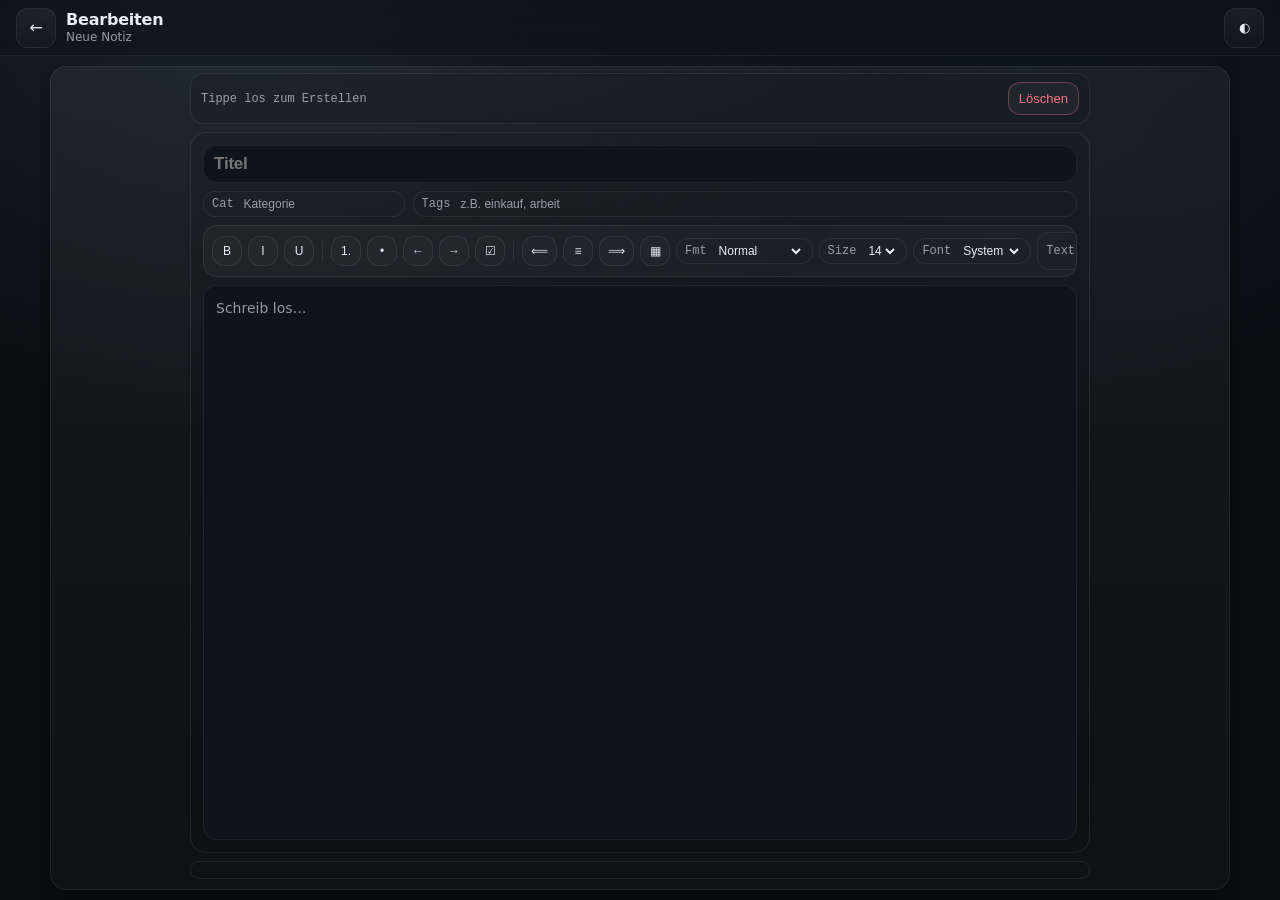
==== note.html @ 5aa9e0e8 "Add files via upload" ====
<!doctype html>
<html lang="de">
  <head>
    <meta charset="UTF-8" />
    <meta name="viewport" content="width=device-width, initial-scale=1" />
    <meta name="theme-color" content="#0b0d10" />
    <meta name="mobile-web-app-capable" content="yes" />
    <meta name="apple-mobile-web-app-capable" content="yes" />
    <meta name="apple-mobile-web-app-title" content="Notiz" />
    <meta name="apple-mobile-web-app-status-bar-style" content="black-translucent" />
    <title>Notiz — Bearbeiten</title>
    <link rel="manifest" href="./manifest.webmanifest" />
    <link rel="icon" href="./icon/notes.ico" sizes="any" />
    <link rel="icon" type="image/png" sizes="32x32" href="./icon/notes32.png" />
    <link rel="icon" type="image/png" sizes="192x192" href="./icon/notes192.png" />
    <link rel="apple-touch-icon" sizes="180x180" href="./icon/notes180.png" />
    <link rel="stylesheet" href="./styles.css" />
  </head>
  <body>
    <div class="app" id="app">
      <header class="topbar" role="banner">
        <div class="brand">
          <a class="back" href="./index.html" aria-label="Zurück zur Übersicht">←</a>
          <div class="brand__text">
            <div class="brand__name">Bearbeiten</div>
            <div class="brand__sub" id="subtitle">…</div>
          </div>
        </div>

        <div class="actions">
          <button class="iconbtn" id="themeBtn" title="Theme umschalten" aria-label="Theme umschalten">
            <span aria-hidden="true">◐</span>
          </button>
        </div>
      </header>

      <main class="shell shell--single" role="main">
        <section class="pane pane--detail pane--full" aria-label="Notiz bearbeiten">
          <div class="detail" id="detail">
            <div class="detail__bar">
              <div class="status" id="statusText" aria-live="polite"></div>
              <div class="detail__barActions">
                <button class="btn btn--danger" id="deleteBtn" type="button">Löschen</button>
              </div>
            </div>

            <div class="editor">
              <input id="titleInput" class="editor__title" type="text" placeholder="Titel" autocomplete="off" />
              <div class="subbar" aria-label="Meta">
                <label class="toollabel" title="Kategorie">
                  <span class="toollabel__text">Cat</span>
                  <input id="categoryInput" class="tooltext" type="text" placeholder="Kategorie" aria-label="Kategorie" />
                </label>
                <label class="toollabel subbar__grow" title="Tags (Komma-getrennt)">
                  <span class="toollabel__text">Tags</span>
                  <input id="tagsInput" class="tooltext" type="text" placeholder="z.B. einkauf, arbeit" aria-label="Tags" />
                </label>
              </div>
              <div class="toolbar" role="toolbar" aria-label="Textwerkzeuge">
                <div class="toolbar__group" aria-label="Basis">
                  <button class="toolbtn" type="button" data-cmd="bold" title="Fett"><span aria-hidden="true">B</span></button>
                  <button class="toolbtn" type="button" data-cmd="italic" title="Kursiv"><span aria-hidden="true">I</span></button>
                  <button class="toolbtn" type="button" data-cmd="underline" title="Unterstreichen"><span aria-hidden="true">U</span></button>
                  <span class="toolsep" aria-hidden="true"></span>
                  <button class="toolbtn" type="button" data-cmd="insertOrderedList" title="Nummerierung">1.</button>
				  <button class="toolbtn" type="button" data-cmd="insertUnorderedList" title="Aufzählung">•</button>
                  <button class="toolbtn" type="button" data-cmd="outdent" title="Ebene hoch">←</button>
                  <button class="toolbtn" type="button" data-cmd="indent" title="Ebene runter">→</button>
                  <button class="toolbtn" type="button" data-action="checklist" title="Checkliste">☑</button>
                  <span class="toolsep" aria-hidden="true"></span>
                  <button class="toolbtn" type="button" data-cmd="justifyLeft" title="Links">⟸</button>
                  <button class="toolbtn" type="button" data-cmd="justifyCenter" title="Zentriert">≡</button>
                  <button class="toolbtn" type="button" data-cmd="justifyRight" title="Rechts">⟹</button>
                  <button class="toolbtn" type="button" data-cmd="justifyFull" title="Blocksatz">▦</button>
                </div>

                <div class="toolbar__group toolbar__group--right" aria-label="Stil">
                  <label class="toollabel" title="Format">
                    <span class="toollabel__text">Fmt</span>
                    <select class="toolselect" id="blockSelect" aria-label="Format">
                      <option value="p">Normal</option>
                      <option value="h1">Überschrift 1</option>
                      <option value="h2">Überschrift 2</option>
                      <option value="pre">Code</option>
                    </select>
                  </label>

                  <label class="toollabel" title="Textgröße">
                    <span class="toollabel__text">Size</span>
                    <select class="toolselect" id="sizeSelect" aria-label="Textgröße">
                      <option value="12px">12</option>
                      <option value="14px" selected>14</option>
                      <option value="16px">16</option>
                      <option value="18px">18</option>
                      <option value="22px">22</option>
                    </select>
                  </label>

                  <label class="toollabel" title="Schriftart">
                    <span class="toollabel__text">Font</span>
                    <select class="toolselect" id="fontSelect" aria-label="Schriftart">
                      <option value="system-ui">System</option>
                      <option value="Arial">Arial</option>
                      <option value="Georgia">Georgia</option>
                      <option value="Times New Roman">Times</option>
                      <option value="Courier New">Courier</option>
                    </select>
                  </label>

                  <label class="toollabel" title="Schriftfarbe">
                    <span class="toollabel__text">Text</span>
                    <input id="textColor" class="toolcolor" type="color" value="#e7edf7" aria-label="Schriftfarbe" />
                  </label>

                  <label class="toollabel" title="Texthervorhebung">
                    <span class="toollabel__text">Mark</span>
                    <input id="highlightColor" class="toolcolor" type="color" value="#fde68a" aria-label="Hervorhebungsfarbe" />
                  </label>

                  <button class="toolbtn" type="button" data-action="normal" title="Normal (Format zurücksetzen)">N</button>
                  <button class="toolbtn" type="button" data-cmd="removeFormat" title="Format entfernen">⨯</button>
                </div>
              </div>

              <div
                id="contentInput"
                class="editor__content editor__content--rich"
                contenteditable="true"
                role="textbox"
                aria-multiline="true"
                data-placeholder="Schreib los…"
                spellcheck="true"
              ></div>
            </div>

            <div class="meta" id="metaText"></div>
          </div>
        </section>
      </main>
    </div>

    <script type="module" src="./note.js"></script>
  </body>
</html>
---- styles.css ----
:root {
  color-scheme: light dark;
  --bg: #0b0d10;
  --panel: #0f131a;
  --panel2: #0c1016;
  --text: #e7edf7;
  --muted: rgba(231, 237, 247, 0.62);
  --faint: rgba(231, 237, 247, 0.12);
  --border: rgba(231, 237, 247, 0.08);
  --accent: #7dd3fc;
  --danger: #fb7185;
  --shadow: 0 20px 40px rgba(0, 0, 0, 0.35);
  --radius: 16px;
  --radius2: 12px;
  --mono: ui-monospace, SFMono-Regular, Menlo, Monaco, Consolas, "Liberation Mono", "Courier New", monospace;
  --sans: ui-sans-serif, system-ui, -apple-system, Segoe UI, Roboto, Helvetica, Arial, "Apple Color Emoji", "Segoe UI Emoji";
  --content-max: 900px;
}

[data-theme="light"] {
  color-scheme: light;
  --bg: #f7f8fb;
  --panel: #ffffff;
  --panel2: #fbfbfe;
  --text: #121826;
  --muted: rgba(18, 24, 38, 0.58);
  --faint: rgba(18, 24, 38, 0.08);
  --border: rgba(18, 24, 38, 0.10);
  --accent: #2563eb;
  --danger: #e11d48;
  --shadow: 0 20px 40px rgba(18, 24, 38, 0.12);
}

* { box-sizing: border-box; }
html, body { height: 100%; }
body {
  margin: 0;
  font-family: var(--sans);
  background: radial-gradient(1200px 800px at 20% 0%, rgba(125, 211, 252, 0.10), transparent 55%),
              radial-gradient(900px 600px at 80% 10%, rgba(56, 189, 248, 0.06), transparent 60%),
              var(--bg);
  color: var(--text);
  overflow: hidden;
}

.app {
  height: 100dvh;
  min-height: 0;
  display: flex;
  flex-direction: column;
}

.topbar {
  height: 56px;
  padding: 0 16px;
  display: flex;
  align-items: center;
  justify-content: space-between;
  border-bottom: 1px solid var(--border);
  background: rgba(15, 19, 26, 0.55);
  backdrop-filter: blur(10px);
}
[data-theme="light"] .topbar { background: rgba(255, 255, 255, 0.75); }

.brand { display: flex; align-items: center; gap: 10px; }
.brand__dot {
  width: 10px; height: 10px; border-radius: 50%;
  background: var(--accent);
  box-shadow: 0 0 0 5px rgba(125, 211, 252, 0.12);
}
[data-theme="light"] .brand__dot { box-shadow: 0 0 0 6px rgba(37, 99, 235, 0.12); }
.brand__name { font-weight: 650; letter-spacing: -0.2px; line-height: 1.1; }
.brand__sub { font-size: 12px; color: var(--muted); margin-top: 2px; }

.actions { display: flex; gap: 8px; }
.back {
  width: 40px;
  height: 40px;
  border-radius: 12px;
  border: 1px solid var(--border);
  color: var(--text);
  text-decoration: none;
  display: grid;
  place-items: center;
  background: linear-gradient(180deg, rgba(255,255,255,0.06), rgba(255,255,255,0.02));
}
.back:hover { border-color: var(--faint); }
.iconbtn {
  width: 40px; height: 40px;
  border-radius: 12px;
  border: 1px solid var(--border);
  background: linear-gradient(180deg, rgba(255,255,255,0.06), rgba(255,255,255,0.02));
  color: var(--text);
  cursor: pointer;
  display: grid; place-items: center;
  transition: transform 120ms ease, border-color 120ms ease, background 120ms ease;
}
.iconbtn:hover { transform: translateY(-1px); border-color: var(--faint); }
.iconbtn:active { transform: translateY(0px); }

.shell {
  flex: 1;
  display: grid;
  grid-template-columns: 360px 1fr;
  gap: 10px;
  padding: 10px;
  max-width: 1200px;
  margin: 0 auto;
  width: 100%;
  min-height: 0;
  overflow: hidden;
}
.shell--single { grid-template-columns: 1fr; }
.pane--full { grid-column: 1 / -1; }

.pane {
  border: 1px solid var(--border);
  background: linear-gradient(180deg, rgba(255,255,255,0.05), rgba(255,255,255,0.02));
  border-radius: var(--radius);
  box-shadow: var(--shadow);
  overflow: hidden;
  min-height: 0;
}

.pane--list { display: flex; flex-direction: column; }
.search {
  padding: 12px;
  border-bottom: 1px solid var(--border);
  background: rgba(0,0,0,0.10);
}
[data-theme="light"] .search { background: rgba(18, 24, 38, 0.03); }
.search__input {
  width: 100%;
  padding: 10px 12px;
  border-radius: 12px;
  border: 1px solid var(--border);
  background: var(--panel2);
  color: var(--text);
  outline: none;
}
.search__input:focus { border-color: rgba(125, 211, 252, 0.45); box-shadow: 0 0 0 4px rgba(125, 211, 252, 0.12); }
[data-theme="light"] .search__input:focus { border-color: rgba(37, 99, 235, 0.45); box-shadow: 0 0 0 4px rgba(37, 99, 235, 0.12); }
.search__meta { margin-top: 8px; font-size: 12px; color: var(--muted); min-height: 16px; }

.list { overflow: auto; padding: 6px; }
.group {
  position: sticky;
  top: 0;
  z-index: 1;
  padding: 10px 12px 8px 12px;
  font-size: 12px;
  letter-spacing: 0.2px;
  color: var(--muted);
  font-family: var(--mono);
  background: linear-gradient(180deg, rgba(0,0,0,0.22), rgba(0,0,0,0.0));
}
[data-theme="light"] .group {
  background: linear-gradient(180deg, rgba(255,255,255,0.72), rgba(255,255,255,0.0));
}
.item {
  display: grid;
  gap: 6px;
  padding: 12px 12px;
  border-radius: 14px;
  border: 1px solid transparent;
  cursor: pointer;
  transition: background 120ms ease, border-color 120ms ease;
  text-decoration: none;
  color: inherit;
}
.item:hover { background: rgba(255,255,255,0.05); border-color: var(--border); }
[data-theme="light"] .item:hover { background: rgba(18,24,38,0.04); }
.item[aria-selected="true"] {
  background: rgba(125, 211, 252, 0.10);
  border-color: rgba(125, 211, 252, 0.22);
}
[data-theme="light"] .item[aria-selected="true"] {
  background: rgba(37, 99, 235, 0.08);
  border-color: rgba(37, 99, 235, 0.18);
}
.item__title { font-weight: 650; letter-spacing: -0.1px; white-space: nowrap; overflow: hidden; text-overflow: ellipsis; }
.item__preview { color: var(--muted); font-size: 13px; line-height: 1.35; max-height: 2.7em; overflow: hidden; }
.item__meta { display: flex; align-items: center; justify-content: space-between; gap: 10px; }
.item__time { color: var(--muted); font-size: 12px; font-family: var(--mono); }
.chips { display: flex; gap: 6px; align-items: center; overflow: hidden; }
.chip {
  font-size: 11px;
  color: var(--muted);
  border: 1px solid var(--border);
  padding: 3px 7px;
  border-radius: 999px;
  background: rgba(255,255,255,0.03);
  white-space: nowrap;
}
.chip--cat { color: rgba(125, 211, 252, 0.9); border-color: rgba(125, 211, 252, 0.18); }
[data-theme="light"] .chip--cat { color: rgba(37, 99, 235, 0.9); border-color: rgba(37, 99, 235, 0.18); }

.morebtn {
  position: absolute;
  top: 10px;
  right: 10px;
  width: 34px;
  height: 34px;
  border-radius: 12px;
  border: 1px solid var(--border);
  background: rgba(0,0,0,0.12);
  color: var(--text);
  cursor: pointer;
  opacity: 0;
  transition: opacity 120ms ease, border-color 120ms ease, transform 120ms ease;
}
.item { position: relative; }
.item:hover .morebtn { opacity: 1; }
.morebtn:hover { border-color: var(--faint); transform: translateY(-1px); }
.morebtn:active { transform: translateY(0px); }
[data-theme="light"] .morebtn { background: rgba(18, 24, 38, 0.05); }

.menu {
  position: fixed;
  min-width: 190px;
  padding: 8px;
  border-radius: 14px;
  border: 1px solid var(--border);
  background: rgba(15, 19, 26, 0.92);
  backdrop-filter: blur(10px);
  box-shadow: var(--shadow);
  z-index: 9999;
}
[data-theme="light"] .menu { background: rgba(255, 255, 255, 0.92); }
.menubtn {
  width: 100%;
  text-align: left;
  padding: 9px 10px;
  border-radius: 12px;
  border: 1px solid transparent;
  background: transparent;
  color: var(--text);
  cursor: pointer;
  font-size: 13px;
}
.menubtn:hover { background: rgba(255,255,255,0.05); border-color: var(--border); }
[data-theme="light"] .menubtn:hover { background: rgba(18,24,38,0.04); }
.menubtn--danger { color: var(--danger); }
.menuhint {
  padding: 8px 10px;
  color: var(--muted);
  font-size: 12px;
}
.menudiv { height: 1px; background: var(--border); margin: 6px 4px; }

.pane--detail {
  position: relative;
  min-height: 0;
  height: 100%;
  display: flex;
  flex-direction: column;
  overflow: hidden;
}
.toolbar__group { display: flex; gap: 6px; align-items: center; flex-wrap: nowrap; flex: 0 0 auto; }
.toolbar__group--right { margin-left: auto; }

.detail {
  flex: 1;
  display: flex;
  flex-direction: column;
  min-height: 0;
  padding: 6px 10px 10px 10px;
  gap: 8px;
  justify-content: flex-start;
  overflow: hidden;
}
.detail__bar,
.editor,
.meta {
  width: 100%;
  max-width: var(--content-max);
  margin: 0 auto;
}
.detail__bar {
  display: flex;
  align-items: center;
  justify-content: space-between;
  gap: 12px;
  padding: 8px 10px;
  border: 1px solid var(--border);
  border-radius: 14px;
  background: rgba(0,0,0,0.10);
}
[data-theme="light"] .detail__bar { background: rgba(18, 24, 38, 0.03); }
.status { font-size: 12px; color: var(--muted); font-family: var(--mono); }
.detail__barActions { display: flex; gap: 8px; align-items: center; }

.btn {
  border: 1px solid var(--border);
  background: rgba(255,255,255,0.04);
  color: var(--text);
  border-radius: 12px;
  padding: 8px 10px;
  cursor: pointer;
  font-size: 13px;
  transition: border-color 120ms ease, background 120ms ease;
}
.btn:hover { border-color: var(--faint); background: rgba(255,255,255,0.06); }
.btn--ghost { background: transparent; }
.btn--danger { border-color: rgba(251, 113, 133, 0.35); color: var(--danger); }
.btn--danger:hover { border-color: rgba(251, 113, 133, 0.55); background: rgba(251, 113, 133, 0.10); }
[data-theme="light"] .btn--danger { border-color: rgba(225, 29, 72, 0.25); }

.filebtn { position: relative; overflow: hidden; }
.filebtn__input { position: absolute; width: 1px; height: 1px; opacity: 0; pointer-events: none; }

.editor {
  flex: 1;
  padding: 12px;
  display: grid;
  grid-template-rows: auto auto auto minmax(0, 1fr);
  gap: 8px;
  min-height: 0;
  overflow: hidden;
  border: 1px solid var(--border);
  border-radius: 16px;
  background: rgba(0,0,0,0.06);
}
[data-theme="light"] .editor { background: rgba(18, 24, 38, 0.02); }
.editor__title {
  font-size: 17px;
  font-weight: 700;
  letter-spacing: -0.2px;
  padding: 8px 10px;
  border-radius: 14px;
  border: 1px solid var(--border);
  background: var(--panel);
  color: var(--text);
  outline: none;
}
.editor__title:focus { border-color: rgba(125, 211, 252, 0.40); box-shadow: 0 0 0 4px rgba(125, 211, 252, 0.10); }
[data-theme="light"] .editor__title:focus { border-color: rgba(37, 99, 235, 0.40); box-shadow: 0 0 0 4px rgba(37, 99, 235, 0.10); }
.toolbar {
  display: flex;
  gap: 6px;
  align-items: center;
  flex-wrap: nowrap;
  align-self: start;
  padding: 6px 8px;
  border: 1px solid var(--border);
  border-radius: 14px;
  background: rgba(255,255,255,0.03);
  overflow-x: auto;
  overflow-y: hidden;
  scrollbar-width: thin;
}
.toolbtn {
  border: 1px solid var(--border);
  background: rgba(255,255,255,0.02);
  color: var(--text);
  border-radius: 12px;
  padding: 6px 8px;
  cursor: pointer;
  font-size: 12px;
  line-height: 1;
  min-width: 30px;
  min-height: 30px;
  display: grid;
  place-items: center;
  transition: border-color 120ms ease, background 120ms ease, transform 120ms ease;
}
.toolbtn:hover { border-color: var(--faint); background: rgba(255,255,255,0.05); transform: translateY(-1px); }
.toolbtn:active { transform: translateY(0px); }
.toolsep { width: 1px; height: 20px; background: var(--border); margin: 0 2px; }
.toollabel { display: flex; align-items: center; gap: 8px; border: 1px solid var(--border); border-radius: 12px; padding: 4px 8px; }
.toollabel__text { font-size: 12px; color: var(--muted); font-family: var(--mono); }
.toolselect {
  border: none;
  background: transparent;
  color: var(--text);
  outline: none;
  font-size: 12px;
}
.tooltext {
  border: none;
  background: transparent;
  color: var(--text);
  outline: none;
  font-size: 12px;
  min-width: 120px;
}
.tooltext::placeholder { color: var(--muted); }

.subbar {
  display: flex;
  gap: 8px;
  align-items: center;
  flex-wrap: nowrap;
  min-width: 0;
}
.subbar__grow { flex: 1; }
.toolcolor {
  width: 28px;
  height: 28px;
  border: 1px solid var(--border);
  border-radius: 10px;
  background: transparent;
  padding: 0;
  cursor: pointer;
}

.editor__content {
  width: 100%;
  min-height: 0;
  height: 100%;
  padding: 12px 12px;
  border-radius: 14px;
  border: 1px solid var(--border);
  background: var(--panel);
  color: var(--text);
  outline: none;
  font-size: 14px;
  line-height: 1.55;
}
.editor__content:focus { border-color: rgba(125, 211, 252, 0.28); box-shadow: 0 0 0 4px rgba(125, 211, 252, 0.08); }
[data-theme="light"] .editor__content:focus { border-color: rgba(37, 99, 235, 0.28); box-shadow: 0 0 0 4px rgba(37, 99, 235, 0.08); }

.editor__content--rich {
  overflow: auto;
  min-height: 0;
  text-align: left;
}
.editor__content--rich:empty::before {
  content: attr(data-placeholder);
  color: var(--muted);
}
.editor__content--rich ul,
.editor__content--rich ol { padding-left: 1.3em; }
.editor__content--rich li { margin: 0.1em 0; }
.editor__content--rich p { margin: 0.15em 0; }
.editor__content--rich input[type="checkbox"] { margin-right: 0.55em; transform: translateY(1px); }
.editor__content--rich [data-checkitem] { display: flex; align-items: flex-start; gap: 8px; }
.editor__content--rich .checkitem { width: 100%; }
.editor__content--rich .checkitem { user-select: none; }
.editor__content--rich .checkitem .checktext { user-select: text; }
.editor__content--rich .checktext { outline: none; }
.editor__content--rich .checktext:empty::before { content: "Aufgabe"; color: var(--muted); }

.meta {
  padding: 8px 12px;
  color: var(--muted);
  font-size: 12px;
  border: 1px solid var(--border);
  border-radius: 14px;
  font-family: var(--mono);
}

@media (max-width: 920px) {
  .shell { grid-template-columns: 1fr; }
  .pane--list { max-height: 42vh; }
  .pane--detail { min-height: 48vh; }
}
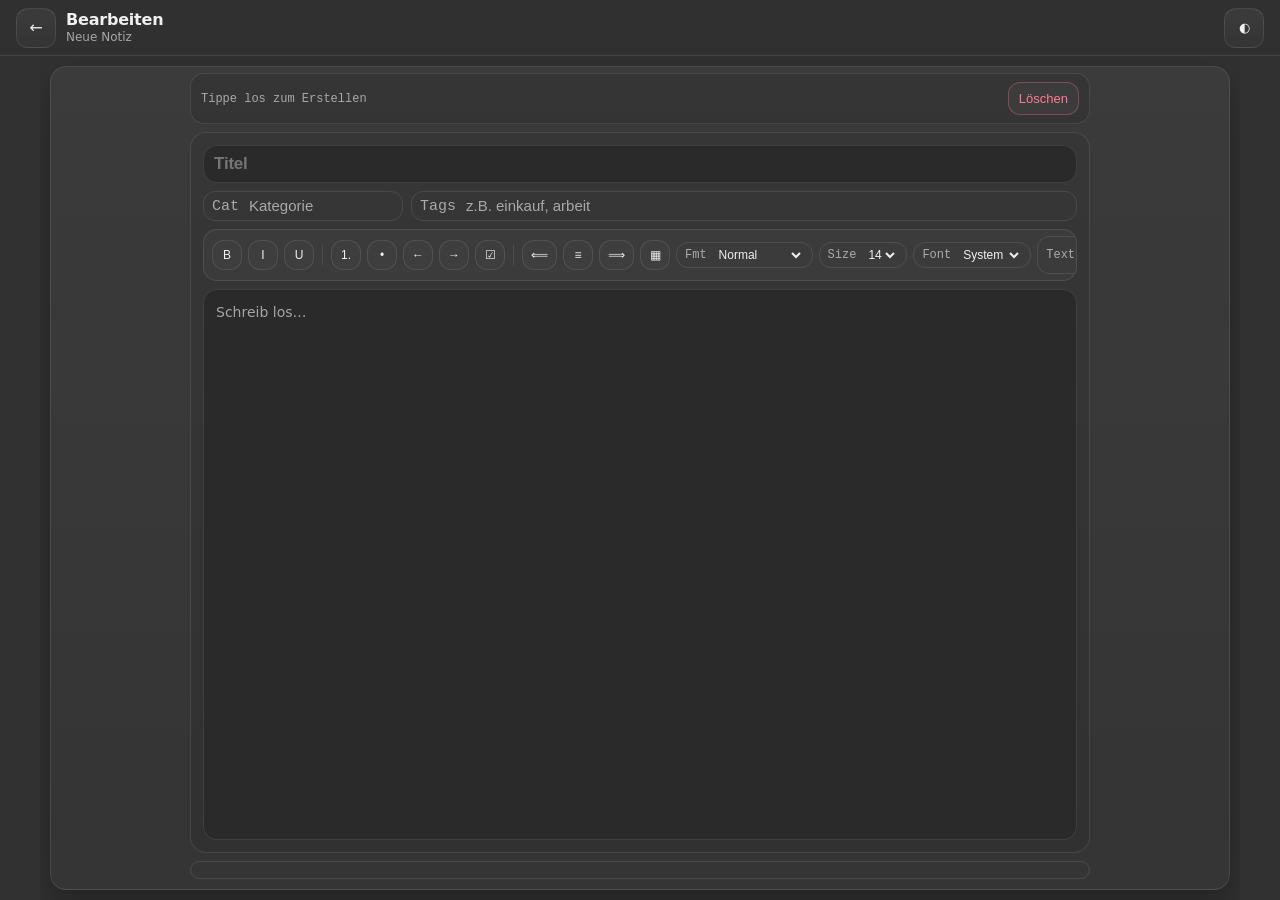
==== commit 2a3fd6a8: "Add files via upload" ====
--- a/note.html
+++ b/note.html
@@ -3,7 +3,7 @@
   <head>
     <meta charset="UTF-8" />
     <meta name="viewport" content="width=device-width, initial-scale=1" />
-    <meta name="theme-color" content="#0b0d10" />
+    <meta name="theme-color" content="#313131" />
     <meta name="mobile-web-app-capable" content="yes" />
     <meta name="apple-mobile-web-app-capable" content="yes" />
     <meta name="apple-mobile-web-app-title" content="Notiz" />
--- a/styles.css
+++ b/styles.css
@@ -1,15 +1,15 @@
 :root {
   color-scheme: light dark;
-  --bg: #0b0d10;
-  --panel: #0f131a;
-  --panel2: #0c1016;
-  --text: #e7edf7;
-  --muted: rgba(231, 237, 247, 0.62);
-  --faint: rgba(231, 237, 247, 0.12);
-  --border: rgba(231, 237, 247, 0.08);
-  --accent: #7dd3fc;
-  --danger: #fb7185;
-  --shadow: 0 20px 40px rgba(0, 0, 0, 0.35);
+  --bg: #313131;
+  --panel: #2a2a2a;
+  --panel2: #262626;
+  --text: #f0f0f0;
+  --muted: rgba(240, 240, 240, 0.62);
+  --faint: rgba(240, 240, 240, 0.12);
+  --border: rgba(240, 240, 240, 0.10);
+  --accent: #9ad7ff;
+  --danger: #ff7a90;
+  --shadow: 0 18px 36px rgba(0, 0, 0, 0.28);
   --radius: 16px;
   --radius2: 12px;
   --mono: ui-monospace, SFMono-Regular, Menlo, Monaco, Consolas, "Liberation Mono", "Courier New", monospace;
@@ -36,9 +36,7 @@
 body {
   margin: 0;
   font-family: var(--sans);
-  background: radial-gradient(1200px 800px at 20% 0%, rgba(125, 211, 252, 0.10), transparent 55%),
-              radial-gradient(900px 600px at 80% 10%, rgba(56, 189, 248, 0.06), transparent 60%),
-              var(--bg);
+  background: var(--bg);
   color: var(--text);
   overflow: hidden;
 }
@@ -57,7 +55,7 @@
   align-items: center;
   justify-content: space-between;
   border-bottom: 1px solid var(--border);
-  background: rgba(15, 19, 26, 0.55);
+  background: rgba(49, 49, 49, 0.85);
   backdrop-filter: blur(10px);
 }
 [data-theme="light"] .topbar { background: rgba(255, 255, 255, 0.75); }
@@ -95,6 +93,8 @@
   display: grid; place-items: center;
   transition: transform 120ms ease, border-color 120ms ease, background 120ms ease;
 }
+.iconbtn__icon { width: 18px; height: 18px; display: block; }
+.iconbtn__icon path { vector-effect: non-scaling-stroke; }
 .iconbtn:hover { transform: translateY(-1px); border-color: var(--faint); }
 .iconbtn:active { transform: translateY(0px); }
 
@@ -248,6 +248,46 @@
 }
 .menudiv { height: 1px; background: var(--border); margin: 6px 4px; }
 
+html.modal-open { overflow: hidden; }
+.modal[hidden] { display: none; }
+.modal {
+  position: fixed;
+  inset: 0;
+  z-index: 10000;
+  display: grid;
+  place-items: center;
+}
+.modal__backdrop {
+  position: absolute;
+  inset: 0;
+  background: rgba(0, 0, 0, 0.55);
+}
+.modal__panel {
+  position: relative;
+  width: min(520px, calc(100vw - 24px));
+  border-radius: 14px;
+  border: 1px solid var(--border);
+  background: rgba(15, 19, 26, 0.94);
+  backdrop-filter: blur(10px);
+  box-shadow: var(--shadow);
+  padding: 12px;
+}
+[data-theme="light"] .modal__panel { background: rgba(255, 255, 255, 0.94); }
+.modal__head { display: flex; align-items: center; justify-content: space-between; gap: 10px; }
+.modal__title { font-weight: 650; font-size: 14px; }
+.modal__x {
+  width: 34px;
+  height: 34px;
+  border-radius: 12px;
+  border: 1px solid var(--border);
+  background: transparent;
+  color: var(--text);
+  cursor: pointer;
+}
+.modal__x:hover { border-color: var(--faint); }
+.modal__body { margin-top: 10px; color: var(--muted); font-size: 13px; line-height: 1.45; }
+.modal__actions { margin-top: 14px; display: flex; justify-content: flex-end; gap: 8px; }
+
 .pane--detail {
   position: relative;
   min-height: 0;
@@ -382,7 +422,8 @@
   color: var(--text);
   outline: none;
   font-size: 12px;
-  min-width: 120px;
+  min-width: 0;
+  width: 100%;
 }
 .tooltext::placeholder { color: var(--muted); }
 
@@ -390,10 +431,19 @@
   display: flex;
   gap: 8px;
   align-items: center;
-  flex-wrap: nowrap;
+  flex-wrap: wrap;
   min-width: 0;
 }
 .subbar__grow { flex: 1; }
+
+.subbar .toollabel { min-width: 0; flex: 1 1 240px; }
+.subbar .toollabel:not(.subbar__grow) { flex: 0 1 200px; }
+.subbar .toollabel__text { font-size: 15px; }
+.subbar .tooltext { font-size: 15px; line-height: 1.2; }
+
+@media (max-width: 420px) {
+  .subbar .toollabel { flex: 1 1 100%; }
+}
 .toolcolor {
   width: 28px;
   height: 28px;
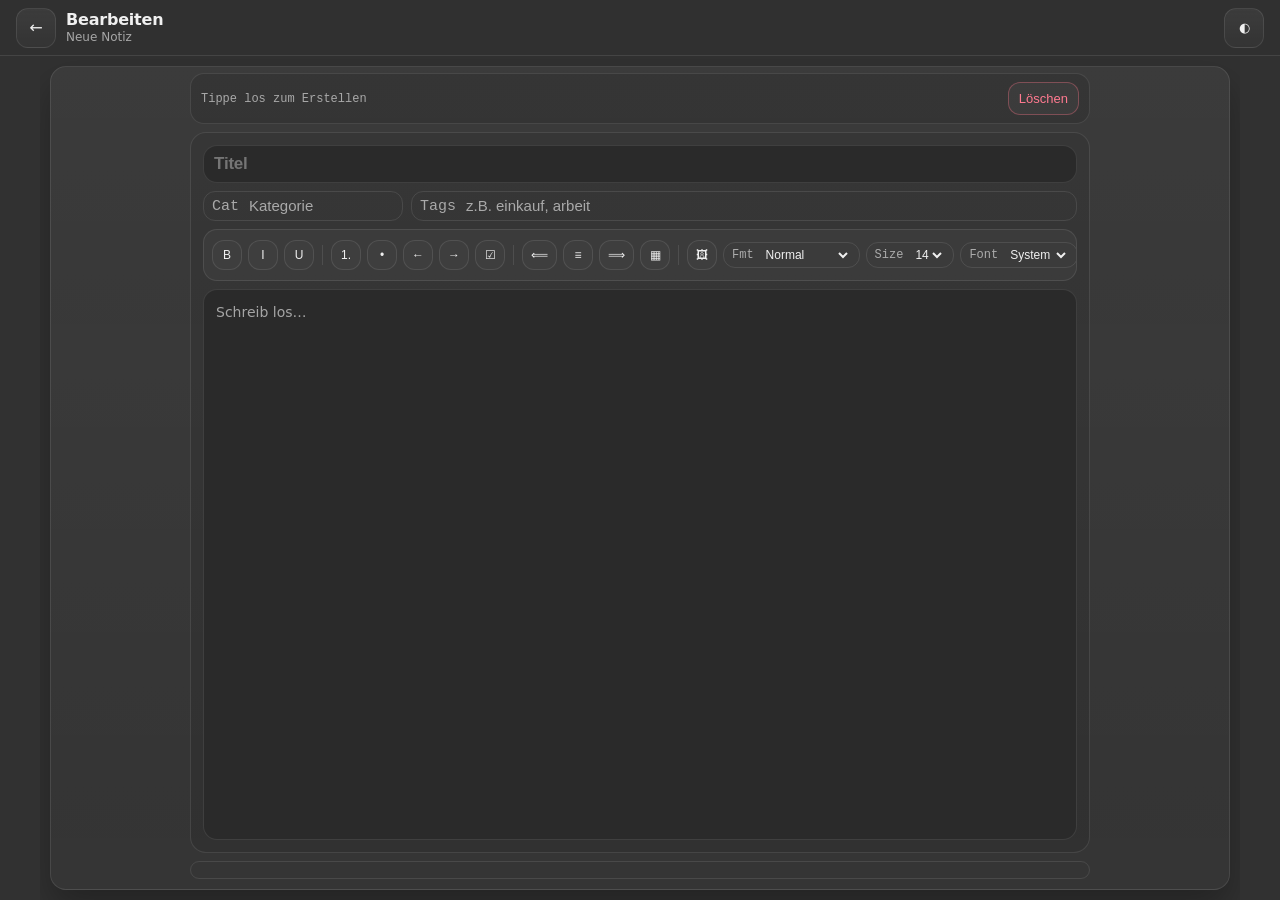
==== commit 44d47d2f: "Add files via upload" ====
--- a/note.html
+++ b/note.html
@@ -72,6 +72,10 @@
                   <button class="toolbtn" type="button" data-cmd="justifyCenter" title="Zentriert">≡</button>
                   <button class="toolbtn" type="button" data-cmd="justifyRight" title="Rechts">⟹</button>
                   <button class="toolbtn" type="button" data-cmd="justifyFull" title="Blocksatz">▦</button>
+                  <span class="toolsep" aria-hidden="true"></span>
+                  <label class="toolbtn filebtn" id="imagePickerBtn" for="imageInput" title="Bild einfügen" aria-label="Bild einfügen">
+                    <span aria-hidden="true">🖼</span>
+                  </label>
                 </div>
 
                 <div class="toolbar__group toolbar__group--right" aria-label="Stil">
@@ -122,6 +126,7 @@
                 </div>
               </div>
 
+              <input id="imageInput" class="filebtn__input" type="file" accept="image/*" />
               <div
                 id="contentInput"
                 class="editor__content editor__content--rich"
--- a/styles.css
+++ b/styles.css
@@ -490,6 +490,31 @@
 .editor__content--rich .checkitem .checktext { user-select: text; }
 .editor__content--rich .checktext { outline: none; }
 .editor__content--rich .checktext:empty::before { content: "Aufgabe"; color: var(--muted); }
+.editor__content--rich img.noteimg {
+  max-width: 100%;
+  height: auto;
+  display: block;
+  margin: 8px 0;
+  border-radius: 10px;
+  border: 1px solid var(--border);
+  cursor: pointer;
+}
+
+.imgdlg__row { display: flex; gap: 10px; align-items: center; }
+.imgdlg__row--between { justify-content: space-between; }
+.imgdlg__input {
+  flex: 1;
+  padding: 10px 10px;
+  border-radius: 12px;
+  border: 1px solid var(--border);
+  background: var(--panel2);
+  color: var(--text);
+  outline: none;
+  font-size: 13px;
+}
+.imgdlg__input:focus { border-color: rgba(154, 215, 255, 0.45); box-shadow: 0 0 0 4px rgba(154, 215, 255, 0.12); }
+.imgdlg__lock { display: flex; gap: 8px; align-items: center; color: var(--muted); font-size: 13px; }
+.imgdlg__quick { display: flex; gap: 6px; align-items: center; }
 
 .meta {
   padding: 8px 12px;
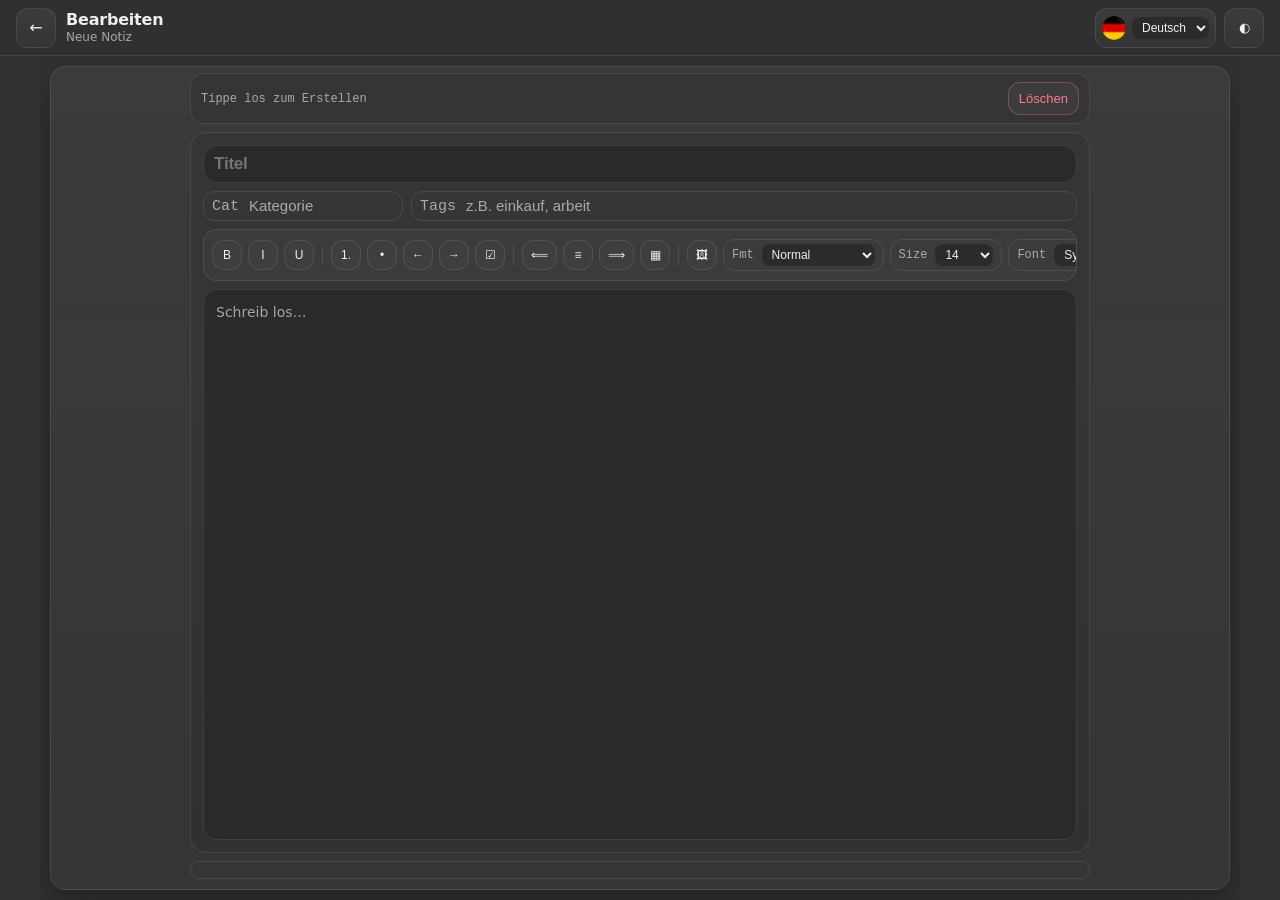
==== commit e705392a: "Add files via upload" ====
--- a/note.html
+++ b/note.html
@@ -20,76 +20,83 @@
     <div class="app" id="app">
       <header class="topbar" role="banner">
         <div class="brand">
-          <a class="back" href="./index.html" aria-label="Zurück zur Übersicht">←</a>
+          <a class="back" href="./index.html" aria-label="Zurück zur Übersicht" data-i18n-aria="backOverview">←</a>
           <div class="brand__text">
-            <div class="brand__name">Bearbeiten</div>
+            <div class="brand__name" data-i18n="edit">Bearbeiten</div>
             <div class="brand__sub" id="subtitle">…</div>
           </div>
         </div>
 
         <div class="actions">
-          <button class="iconbtn" id="themeBtn" title="Theme umschalten" aria-label="Theme umschalten">
+          <label class="langswitch" title="Sprache">
+            <img id="langFlag" class="langswitch__flag" src="./flags/flagde.png" alt="Deutsch" />
+            <select id="langSelect" class="langswitch__select" aria-label="Sprache">
+              <option value="de">Deutsch</option>
+              <option value="tr">Türkçe</option>
+            </select>
+          </label>
+          <button class="iconbtn" id="themeBtn" title="Theme umschalten" aria-label="Theme umschalten" data-i18n-title="toggleTheme">
             <span aria-hidden="true">◐</span>
           </button>
         </div>
       </header>
 
       <main class="shell shell--single" role="main">
-        <section class="pane pane--detail pane--full" aria-label="Notiz bearbeiten">
+        <section class="pane pane--detail pane--full" aria-label="Notiz bearbeiten" data-i18n-aria="editNote">
           <div class="detail" id="detail">
             <div class="detail__bar">
               <div class="status" id="statusText" aria-live="polite"></div>
               <div class="detail__barActions">
-                <button class="btn btn--danger" id="deleteBtn" type="button">Löschen</button>
+                <button class="btn btn--danger" id="deleteBtn" type="button" data-i18n="delete">Löschen</button>
               </div>
             </div>
 
             <div class="editor">
-              <input id="titleInput" class="editor__title" type="text" placeholder="Titel" autocomplete="off" />
+              <input id="titleInput" class="editor__title" type="text" placeholder="Titel" autocomplete="off" data-i18n-placeholder="title" />
               <div class="subbar" aria-label="Meta">
-                <label class="toollabel" title="Kategorie">
+                <label class="toollabel" title="Kategorie" data-i18n-title="category">
                   <span class="toollabel__text">Cat</span>
-                  <input id="categoryInput" class="tooltext" type="text" placeholder="Kategorie" aria-label="Kategorie" />
+                  <input id="categoryInput" class="tooltext" type="text" placeholder="Kategorie" aria-label="Kategorie" data-i18n-placeholder="category" data-i18n-aria="category" />
                 </label>
-                <label class="toollabel subbar__grow" title="Tags (Komma-getrennt)">
+                <label class="toollabel subbar__grow" title="Tags (Komma-getrennt)" data-i18n-title="tags">
                   <span class="toollabel__text">Tags</span>
-                  <input id="tagsInput" class="tooltext" type="text" placeholder="z.B. einkauf, arbeit" aria-label="Tags" />
+                  <input id="tagsInput" class="tooltext" type="text" placeholder="z.B. einkauf, arbeit" aria-label="Tags" data-i18n-placeholder="tagsPlaceholder" data-i18n-aria="tags" />
                 </label>
               </div>
-              <div class="toolbar" role="toolbar" aria-label="Textwerkzeuge">
-                <div class="toolbar__group" aria-label="Basis">
-                  <button class="toolbtn" type="button" data-cmd="bold" title="Fett"><span aria-hidden="true">B</span></button>
-                  <button class="toolbtn" type="button" data-cmd="italic" title="Kursiv"><span aria-hidden="true">I</span></button>
-                  <button class="toolbtn" type="button" data-cmd="underline" title="Unterstreichen"><span aria-hidden="true">U</span></button>
+              <div class="toolbar" role="toolbar" aria-label="Textwerkzeuge" data-i18n-aria="textTools">
+                <div class="toolbar__group" aria-label="Basis" data-i18n-aria="basic">
+                  <button class="toolbtn" type="button" data-cmd="bold" title="Fett" data-i18n-title="bold"><span aria-hidden="true">B</span></button>
+                  <button class="toolbtn" type="button" data-cmd="italic" title="Kursiv" data-i18n-title="italic"><span aria-hidden="true">I</span></button>
+                  <button class="toolbtn" type="button" data-cmd="underline" title="Unterstreichen" data-i18n-title="underline"><span aria-hidden="true">U</span></button>
                   <span class="toolsep" aria-hidden="true"></span>
-                  <button class="toolbtn" type="button" data-cmd="insertOrderedList" title="Nummerierung">1.</button>
-				  <button class="toolbtn" type="button" data-cmd="insertUnorderedList" title="Aufzählung">•</button>
-                  <button class="toolbtn" type="button" data-cmd="outdent" title="Ebene hoch">←</button>
-                  <button class="toolbtn" type="button" data-cmd="indent" title="Ebene runter">→</button>
-                  <button class="toolbtn" type="button" data-action="checklist" title="Checkliste">☑</button>
+                  <button class="toolbtn" type="button" data-cmd="insertOrderedList" title="Nummerierung" data-i18n-title="orderedList">1.</button>
+				  <button class="toolbtn" type="button" data-cmd="insertUnorderedList" title="Aufzählung" data-i18n-title="unorderedList">•</button>
+                  <button class="toolbtn" type="button" data-cmd="outdent" title="Ebene hoch" data-i18n-title="outdent">←</button>
+                  <button class="toolbtn" type="button" data-cmd="indent" title="Ebene runter" data-i18n-title="indent">→</button>
+                  <button class="toolbtn" type="button" data-action="checklist" title="Checkliste" data-i18n-title="checklist">☑</button>
                   <span class="toolsep" aria-hidden="true"></span>
-                  <button class="toolbtn" type="button" data-cmd="justifyLeft" title="Links">⟸</button>
-                  <button class="toolbtn" type="button" data-cmd="justifyCenter" title="Zentriert">≡</button>
-                  <button class="toolbtn" type="button" data-cmd="justifyRight" title="Rechts">⟹</button>
-                  <button class="toolbtn" type="button" data-cmd="justifyFull" title="Blocksatz">▦</button>
+                  <button class="toolbtn" type="button" data-cmd="justifyLeft" title="Links" data-i18n-title="alignLeft">⟸</button>
+                  <button class="toolbtn" type="button" data-cmd="justifyCenter" title="Zentriert" data-i18n-title="alignCenter">≡</button>
+                  <button class="toolbtn" type="button" data-cmd="justifyRight" title="Rechts" data-i18n-title="alignRight">⟹</button>
+                  <button class="toolbtn" type="button" data-cmd="justifyFull" title="Blocksatz" data-i18n-title="justify">▦</button>
                   <span class="toolsep" aria-hidden="true"></span>
-                  <label class="toolbtn filebtn" id="imagePickerBtn" for="imageInput" title="Bild einfügen" aria-label="Bild einfügen">
+                  <label class="toolbtn filebtn" id="imagePickerBtn" for="imageInput" title="Bild einfügen" aria-label="Bild einfügen" data-i18n-title="insertImage">
                     <span aria-hidden="true">🖼</span>
                   </label>
                 </div>
 
-                <div class="toolbar__group toolbar__group--right" aria-label="Stil">
-                  <label class="toollabel" title="Format">
+                <div class="toolbar__group toolbar__group--right" aria-label="Stil" data-i18n-aria="style">
+                  <label class="toollabel" title="Format" data-i18n-title="format">
                     <span class="toollabel__text">Fmt</span>
                     <select class="toolselect" id="blockSelect" aria-label="Format">
-                      <option value="p">Normal</option>
-                      <option value="h1">Überschrift 1</option>
-                      <option value="h2">Überschrift 2</option>
-                      <option value="pre">Code</option>
+                      <option value="p" data-i18n="normal">Normal</option>
+                      <option value="h1" data-i18n="heading1">Überschrift 1</option>
+                      <option value="h2" data-i18n="heading2">Überschrift 2</option>
+                      <option value="pre" data-i18n="code">Code</option>
                     </select>
                   </label>
 
-                  <label class="toollabel" title="Textgröße">
+                  <label class="toollabel" title="Textgröße" data-i18n-title="size">
                     <span class="toollabel__text">Size</span>
                     <select class="toolselect" id="sizeSelect" aria-label="Textgröße">
                       <option value="12px">12</option>
@@ -100,10 +107,10 @@
                     </select>
                   </label>
 
-                  <label class="toollabel" title="Schriftart">
+                  <label class="toollabel" title="Schriftart" data-i18n-title="font">
                     <span class="toollabel__text">Font</span>
                     <select class="toolselect" id="fontSelect" aria-label="Schriftart">
-                      <option value="system-ui">System</option>
+                      <option value="system-ui" data-i18n="system">System</option>
                       <option value="Arial">Arial</option>
                       <option value="Georgia">Georgia</option>
                       <option value="Times New Roman">Times</option>
@@ -111,18 +118,18 @@
                     </select>
                   </label>
 
-                  <label class="toollabel" title="Schriftfarbe">
+                  <label class="toollabel" title="Schriftfarbe" data-i18n-title="textColor">
                     <span class="toollabel__text">Text</span>
                     <input id="textColor" class="toolcolor" type="color" value="#e7edf7" aria-label="Schriftfarbe" />
                   </label>
 
-                  <label class="toollabel" title="Texthervorhebung">
+                  <label class="toollabel" title="Texthervorhebung" data-i18n-title="highlight">
                     <span class="toollabel__text">Mark</span>
                     <input id="highlightColor" class="toolcolor" type="color" value="#fde68a" aria-label="Hervorhebungsfarbe" />
                   </label>
 
-                  <button class="toolbtn" type="button" data-action="normal" title="Normal (Format zurücksetzen)">N</button>
-                  <button class="toolbtn" type="button" data-cmd="removeFormat" title="Format entfernen">⨯</button>
+                  <button class="toolbtn" type="button" data-action="normal" title="Normal (Format zurücksetzen)" data-i18n-title="resetNormal">N</button>
+                  <button class="toolbtn" type="button" data-cmd="removeFormat" title="Format entfernen" data-i18n-title="removeFormat">⨯</button>
                 </div>
               </div>
 
@@ -134,6 +141,7 @@
                 role="textbox"
                 aria-multiline="true"
                 data-placeholder="Schreib los…"
+                data-i18n-data-placeholder="writePlaceholder"
                 spellcheck="true"
               ></div>
             </div>
--- a/styles.css
+++ b/styles.css
@@ -70,7 +70,35 @@
 .brand__name { font-weight: 650; letter-spacing: -0.2px; line-height: 1.1; }
 .brand__sub { font-size: 12px; color: var(--muted); margin-top: 2px; }
 
-.actions { display: flex; gap: 8px; }
+.actions { display: flex; gap: 8px; align-items: center; }
+.langswitch {
+  height: 40px;
+  display: flex;
+  align-items: center;
+  gap: 6px;
+  padding: 4px 6px;
+  border: 1px solid var(--border);
+  border-radius: 12px;
+  background: linear-gradient(180deg, rgba(255,255,255,0.06), rgba(255,255,255,0.02));
+}
+.langswitch__flag {
+  width: 24px;
+  height: 24px;
+  object-fit: contain;
+  border-radius: 50%;
+  flex: 0 0 auto;
+}
+.langswitch__select {
+  max-width: 92px;
+  border: none;
+  background: #2b2b2b;
+  color: var(--text);
+  outline: none;
+  font-size: 12px;
+  border-radius: 8px;
+  padding: 3px 6px;
+}
+[data-theme="light"] .langswitch__select { background: #ffffff; color: var(--text); }
 .back {
   width: 40px;
   height: 40px;
@@ -411,10 +439,29 @@
 .toollabel__text { font-size: 12px; color: var(--muted); font-family: var(--mono); }
 .toolselect {
   border: none;
-  background: transparent;
-  color: var(--text);
-  outline: none;
-  font-size: 12px;
+  background: #2b2b2b;
+  color: var(--text);
+  outline: none;
+  font-size: 12px;
+  border-radius: 8px;
+  padding: 3px 18px 3px 6px;
+}
+.toolselect option,
+.langswitch__select option,
+.imgdlg__select option {
+  background: #2b2b2b;
+  color: #f0f0f0;
+}
+[data-theme="light"] .toolselect,
+[data-theme="light"] .imgdlg__select {
+  background: #ffffff;
+  color: #121826;
+}
+[data-theme="light"] .toolselect option,
+[data-theme="light"] .langswitch__select option,
+[data-theme="light"] .imgdlg__select option {
+  background: #ffffff;
+  color: #121826;
 }
 .tooltext {
   border: none;
@@ -500,21 +547,30 @@
   cursor: pointer;
 }
 
-.imgdlg__row { display: flex; gap: 10px; align-items: center; }
-.imgdlg__row--between { justify-content: space-between; }
+.imgdlg { display: grid; gap: 10px; }
+.imgdlg__row { display: grid; grid-template-columns: minmax(0, 1fr) minmax(120px, 0.75fr); gap: 10px; align-items: center; }
+.imgdlg__row--between { display: flex; justify-content: space-between; flex-wrap: wrap; align-items: center; }
 .imgdlg__input {
+  width: 100%;
+  min-width: 0;
   flex: 1;
-  padding: 10px 10px;
+  padding: 10px 12px;
   border-radius: 12px;
   border: 1px solid var(--border);
   background: var(--panel2);
   color: var(--text);
   outline: none;
   font-size: 13px;
+  box-sizing: border-box;
 }
 .imgdlg__input:focus { border-color: rgba(154, 215, 255, 0.45); box-shadow: 0 0 0 4px rgba(154, 215, 255, 0.12); }
+.imgdlg__select { appearance: auto; background: #2b2b2b; color: #f0f0f0; }
 .imgdlg__lock { display: flex; gap: 8px; align-items: center; color: var(--muted); font-size: 13px; }
-.imgdlg__quick { display: flex; gap: 6px; align-items: center; }
+.imgdlg__quick { display: flex; gap: 6px; align-items: center; flex-wrap: wrap; }
+
+@media (max-width: 430px) {
+  .imgdlg__row { grid-template-columns: 1fr; }
+}
 
 .meta {
   padding: 8px 12px;
